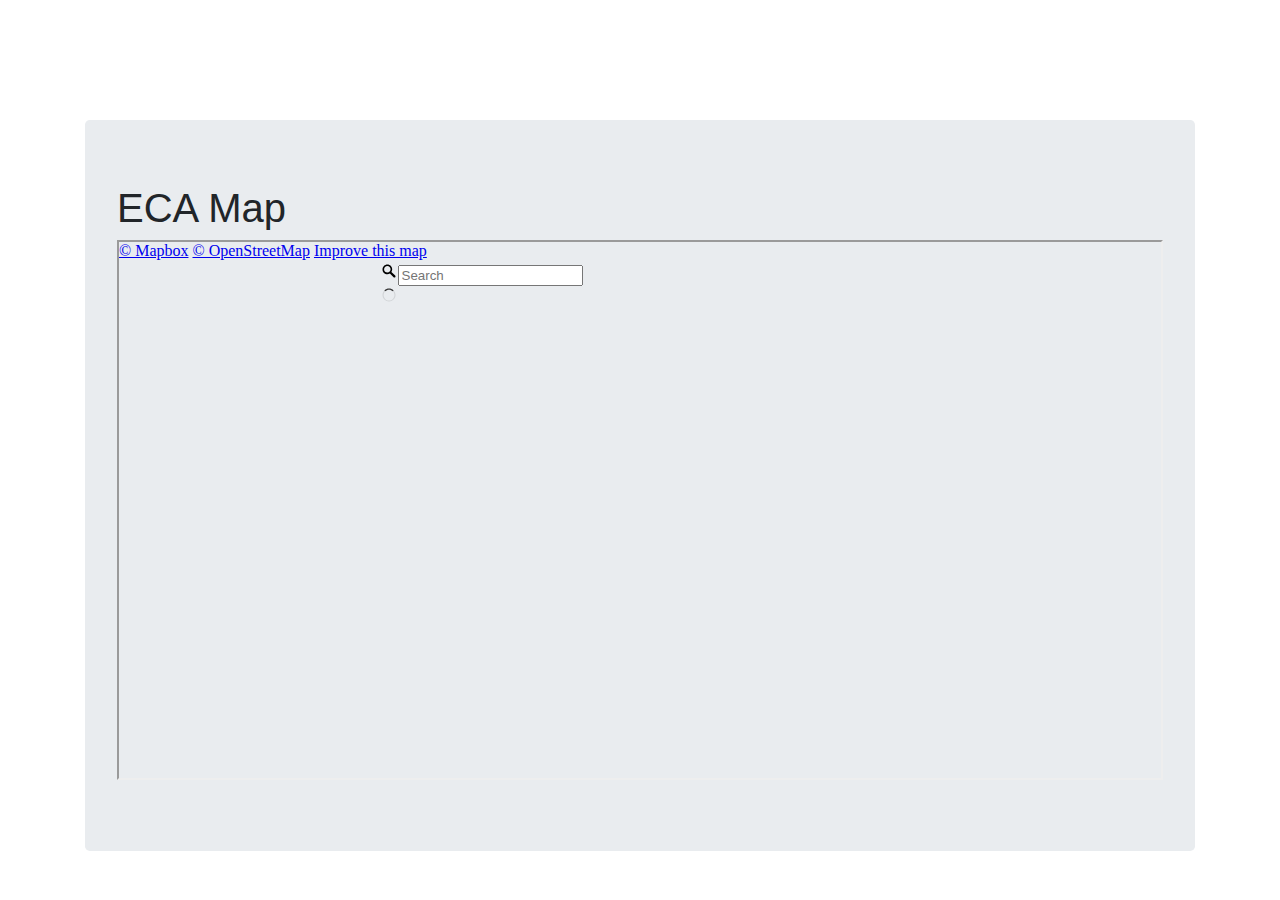
==== docs/index.html @ 0be85d6c "add: gh-pages site in docs directory" ====
<!DOCTYPE html>
<html>

  <head>
    <!-- META -->
    <meta charset="UTF-8">
    <meta name="description" content="finite difference scheme">
    <meta name="keywords" content="HTML,CSS,mapbox,JavaScript">
    <meta name="author" content="Matthew Hamilton">
    <meta name="viewport" content="width=device-width, initial-scale=1.0">
    <title>ECA Map</title>
    <!-- SCRIPT -->
    <script src="https://ajax.googleapis.com/ajax/libs/jquery/3.4.0/jquery.min.js"></script>
    <script src='https://api.mapbox.com/mapbox-gl-js/v0.44.2/mapbox-gl.js'></script>
    <!-- CSS -->
    <link href='https://api.mapbox.com/mapbox-gl-js/v0.44.2/mapbox-gl.css' rel='stylesheet' />
    <link rel="stylesheet" href="https://cdnjs.cloudflare.com/ajax/libs/twitter-bootstrap/4.0.0-alpha.5/css/bootstrap.css">
    <link rel="stylesheet" type="text/css" href="css/style.css">
    <link rel="stylesheet" type="text/css" href="css/controls.css">
  </head>

  <body>
    <nav class="navbar navbar-dark navbar-full bg-inverse" style="">
      <a class="navbar-brand" href="#">ECA Map</a>
      <ul class="nav navbar-nav">
        <li class="nav-item">
          <a class="nav-link" href="https://github.com/mhamilt/FDPlateClass">GitHub</a>
        </li>
      </ul>
    </nav>
    <div class="container">
      <div id="jumbo-canvas" class="jumbotron">
        <h1>
          ECA Map
        </h1>
        <iframe id="map" class="w-full" allowfullscreen="true" mozallowfullscreen="true" webkitallowfullscreen="true" style="width: 100%; height: 60vh" src=" map.html">
        </iframe>
        <script>

        </script>
      </div>

  </body>

</html>
---- docs/css/style.css ----
html, body {
    margin: 0;
    padding: 0;
    background-color: white;
}

p {
    color: black;
}

.sketch {
    /*max-width: 100%;*/
    padding-right: 20px;
    padding-bottom: 20px;
    vertical-align: middle;
}

.container {
    margin-top: 5%
}

canvas {
    display: block;
}
---- docs/css/controls.css ----
.slidecontainer {
  width: 100%;
}

.slider {
  -webkit-appearance: none;
  width: 100%;
  height: 25px;
  background: #ddd0;
  outline: none;
  opacity: 0.7;
  -webkit-transition: .2s;
  transition: opacity .2s;
}

.slider::-webkit-slider-runnable-track {
  width: 100%;
  height: 0px;
  cursor: pointer;
  animate: 0.2s;
  box-shadow: 1px 1px 1px #000000;
  background: #3071A9;
  border-radius: 5px;
  border: 1px solid #000000;
}

.slider:hover {
  opacity: 1;
}

.slider::-webkit-slider-thumb {
  box-shadow: 1px 1px 1px #000000;
  border: 1px solid #000000;
  height: 30px;
  width: 15px;
  border-radius: 5px;
  background: #FFFFFF;
  cursor: pointer;
  -webkit-appearance: none;
  margin-top: -15px;
}

.slider::-moz-range-thumb {
  width: 25px;
  height: 25px;
  background: #4CAF50;
  cursor: pointer;
}

.button {
  padding: 15px 25px;
  font-size: 24px;
  text-align: center;
  cursor: pointer;
  outline: none;
  color: #fff;
  background-color: #4CAF50;
  border: none;
  border-radius: 15px;
  box-shadow: 0 9px #999;
}

.button:hover {
  background-color: #3e8e41
}

.button:active {
  background-color: #3e8e41;
  box-shadow: 0 5px #666;
  transform: translateY(4px);
}

/*-------------------- Check Marks ------------------------------*/
.checkmark {
  position: absolute;
  top: 0;
  left: 0;
  height: 25px;
  width: 25px;
  background-color: #eee;
}

.checkcontainer {
  display: inline;
  position: relative;
  padding-left: 35px;
  margin-bottom: 12px;
  cursor: pointer;
  font-size: 17px;
  -webkit-user-select: none;
  -moz-user-select: none;
  -ms-user-select: none;
  user-select: none;
}

.checkcontainer input {
  position: absolute;
  opacity: 0;
  cursor: pointer;
}

/* On mouse-over, add a grey background color */
.checkcontainer:hover input~.checkmark {
  background-color: #ccc;
}

/* When the checkbox is checked, add a blue background */
.checkcontainer input:checked~.checkmark {
  background-color: #2196F3;
}

/* Create the checkmark/indicator (hidden when not checked) */
.checkmark:after {
  content: "";
  position: absolute;
  display: none;
}

/* Show the checkmark when checked */
.checkcontainer input:checked~.checkmark:after {
  display: block;
}

/* Style the checkmark/indicator */
.checkcontainer .checkmark:after {
  left: 9px;
  top: 5px;
  width: 5px;
  height: 10px;
  border: solid white;
  border-width: 0 3px 3px 0;
  -webkit-transform: rotate(45deg);
  -ms-transform: rotate(45deg);
  transform: rotate(45deg);
}
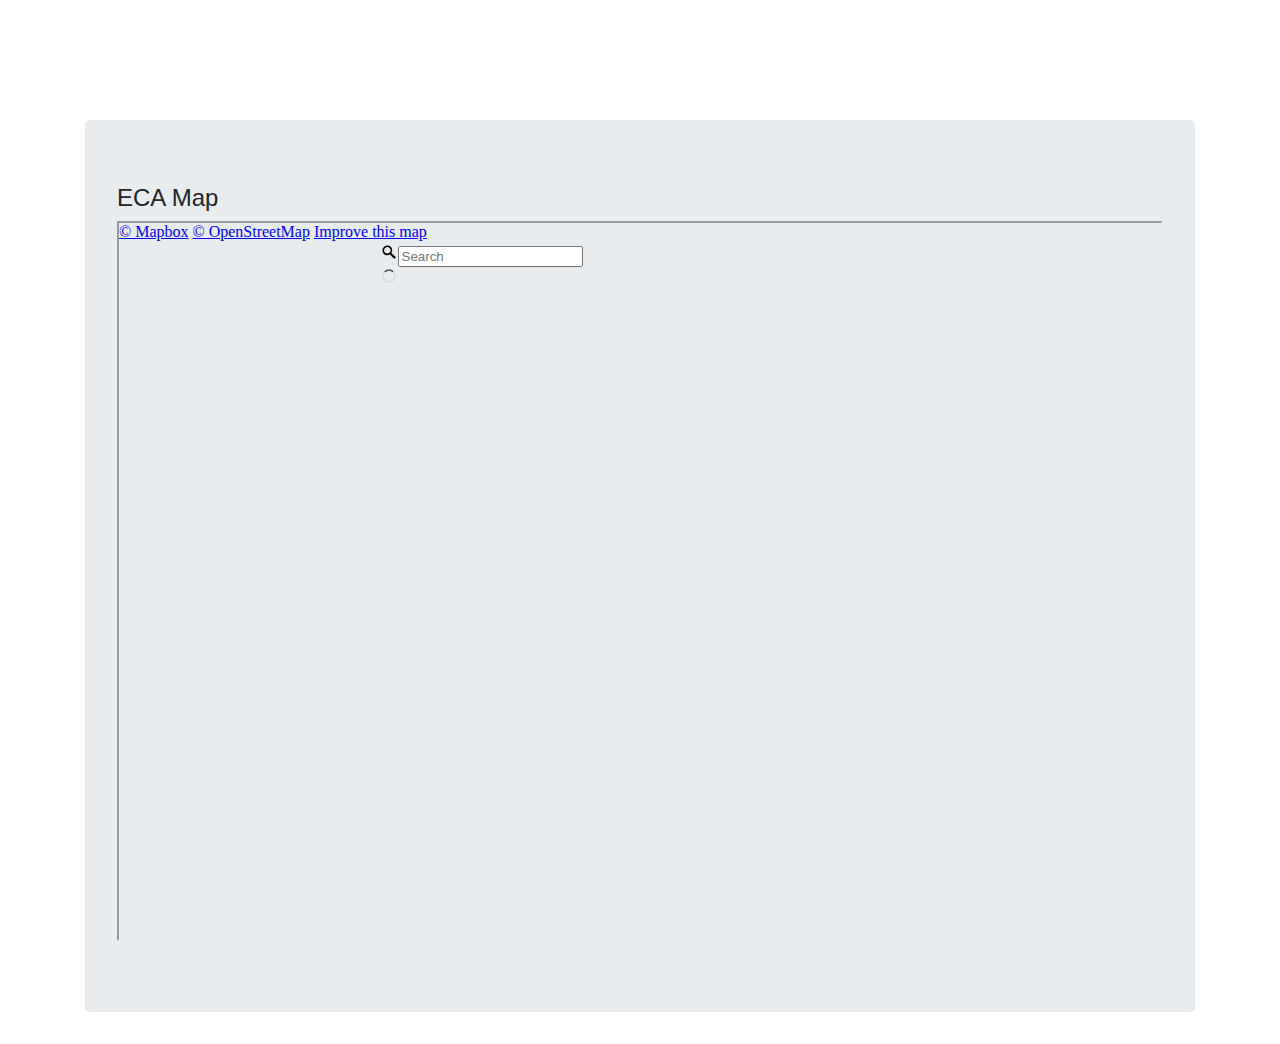
==== commit 641fcb85: "update: style" ====
--- a/docs/index.html
+++ b/docs/index.html
@@ -30,10 +30,10 @@
     </nav>
     <div class="container">
       <div id="jumbo-canvas" class="jumbotron">
-        <h1>
+        <h4>
           ECA Map
-        </h1>
-        <iframe id="map" class="w-full" allowfullscreen="true" mozallowfullscreen="true" webkitallowfullscreen="true" style="width: 100%; height: 60vh" src=" map.html">
+        </h4>
+        <iframe id="map" class="w-full" allowfullscreen="true" mozallowfullscreen="true" webkitallowfullscreen="true" style="width: 100%; height: 80vh" src=" map.html">
         </iframe>
         <script>
 
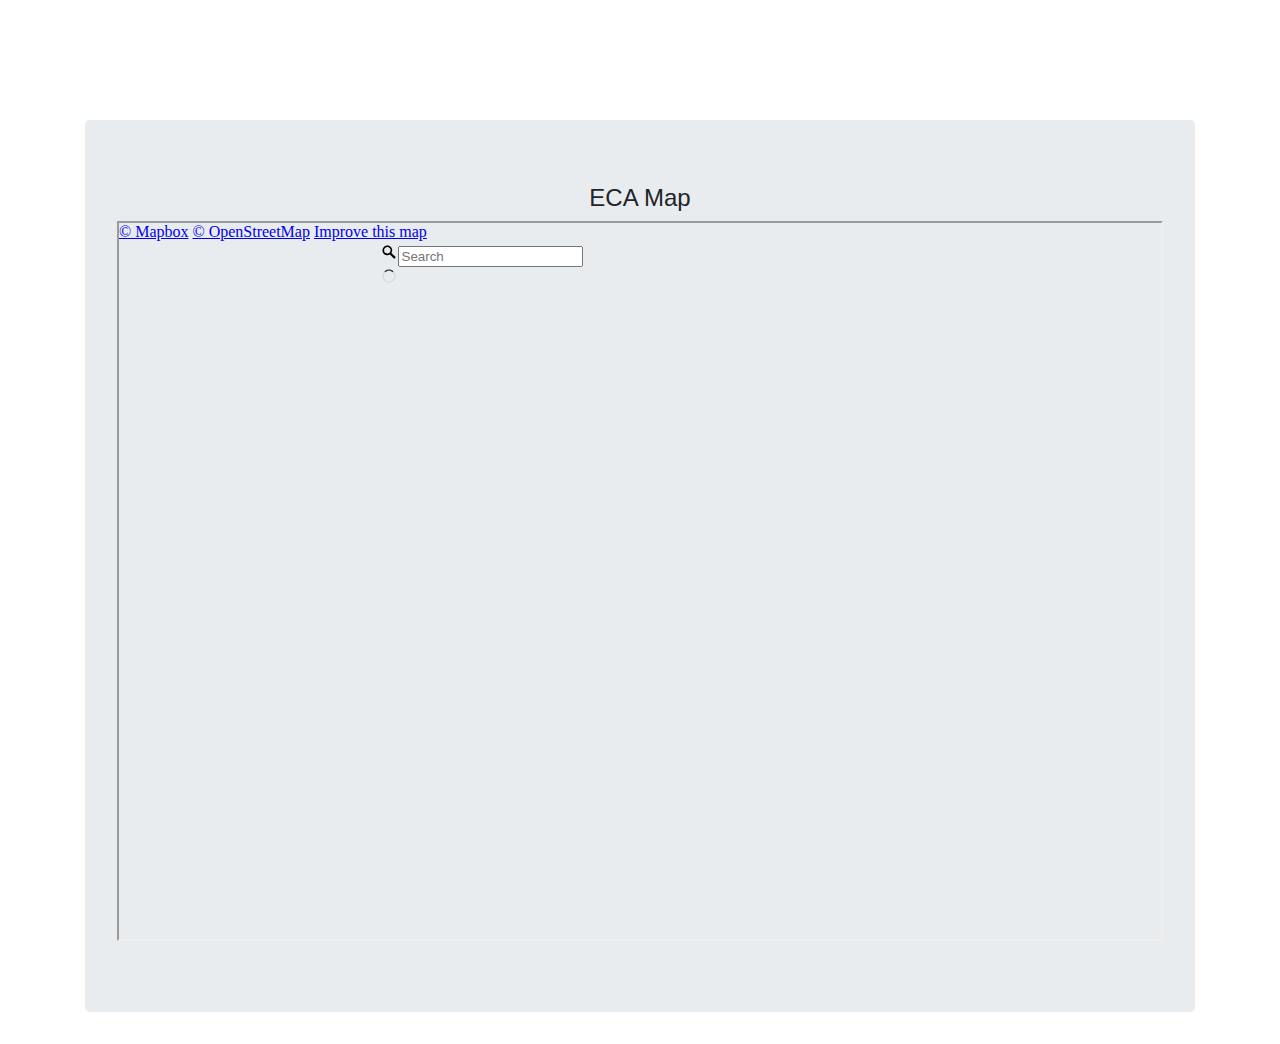
==== commit b4a62265: "update: site" ====
--- a/docs/index.html
+++ b/docs/index.html
@@ -17,6 +17,7 @@
     <link rel="stylesheet" href="https://cdnjs.cloudflare.com/ajax/libs/twitter-bootstrap/4.0.0-alpha.5/css/bootstrap.css">
     <link rel="stylesheet" type="text/css" href="css/style.css">
     <link rel="stylesheet" type="text/css" href="css/controls.css">
+    <script src='js/detect_mobile.js'></script>
   </head>
 
   <body>
@@ -24,13 +25,13 @@
       <a class="navbar-brand" href="#">ECA Map</a>
       <ul class="nav navbar-nav">
         <li class="nav-item">
-          <a class="nav-link" href="https://github.com/mhamilt/FDPlateClass">GitHub</a>
+          <a class="nav-link" href="https://github.com/Edinburgh-College-of-Art/sample-data-sets">GitHub</a>
         </li>
       </ul>
     </nav>
     <div class="container">
       <div id="jumbo-canvas" class="jumbotron">
-        <h4>
+        <h4 style="text-align: center;">
           ECA Map
         </h4>
         <iframe id="map" class="w-full" allowfullscreen="true" mozallowfullscreen="true" webkitallowfullscreen="true" style="width: 100%; height: 80vh" src=" map.html">
